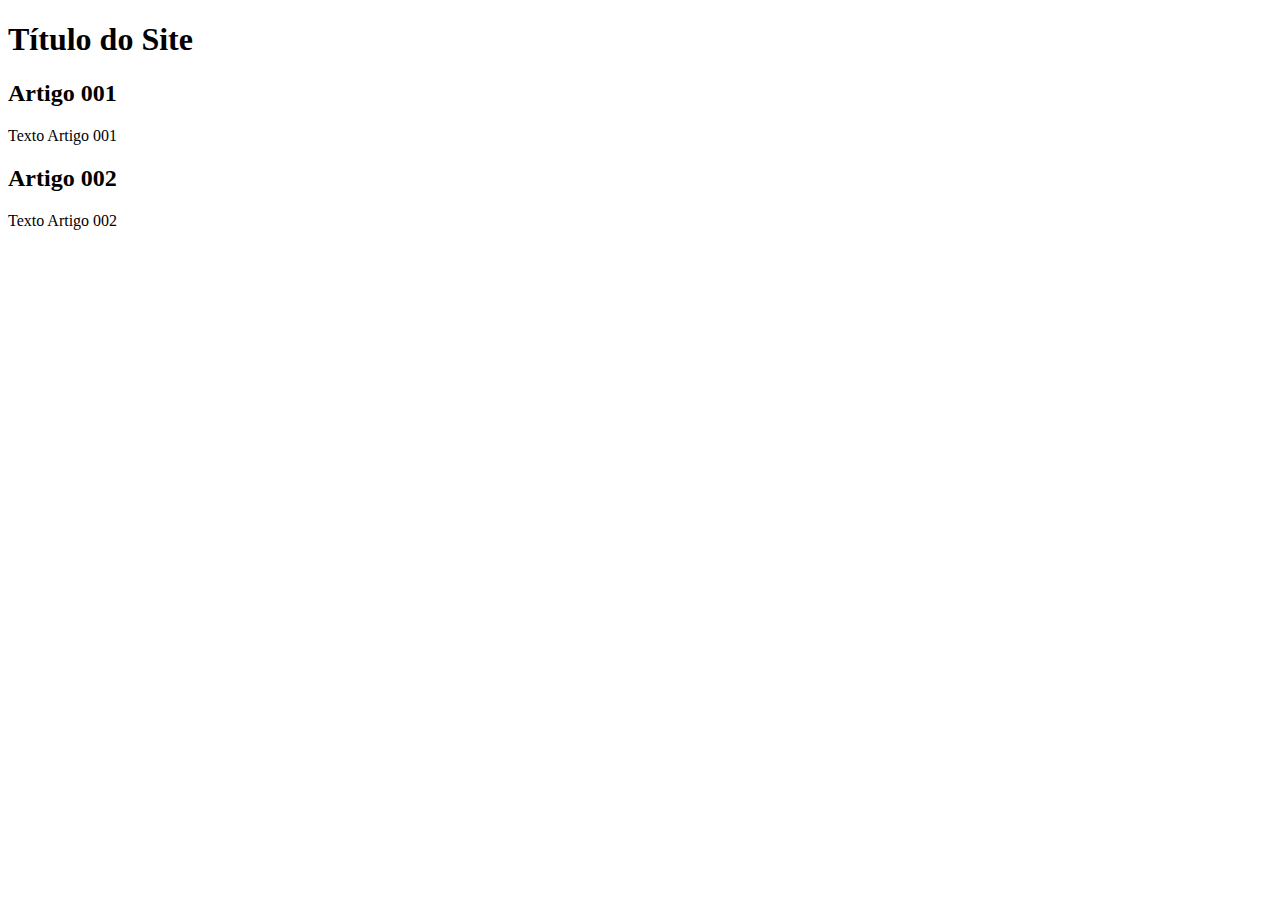
==== index.html @ aefa57b8 "add index" ====
<!DOCTYPE html>
<html lang="en">
<head>
    <meta charset="UTF-8">
    <meta http-equiv="X-UA-Compatible" content="IE=edge">
    <meta name="viewport" content="width=device-width, initial-scale=1.0">
    <title>Título do Site</title>
</head>
<body>
    <main>
        <header>
            <h1>Título do Site</h1>
        </header>
        <article>
            <h2>Artigo 001</h2>
            <p>Texto Artigo 001</p>
        </article>
        <article>
            <h2>Artigo 002</h2>
            <p>Texto Artigo 002</p>
        </article>
    </main>
</body>
</html>
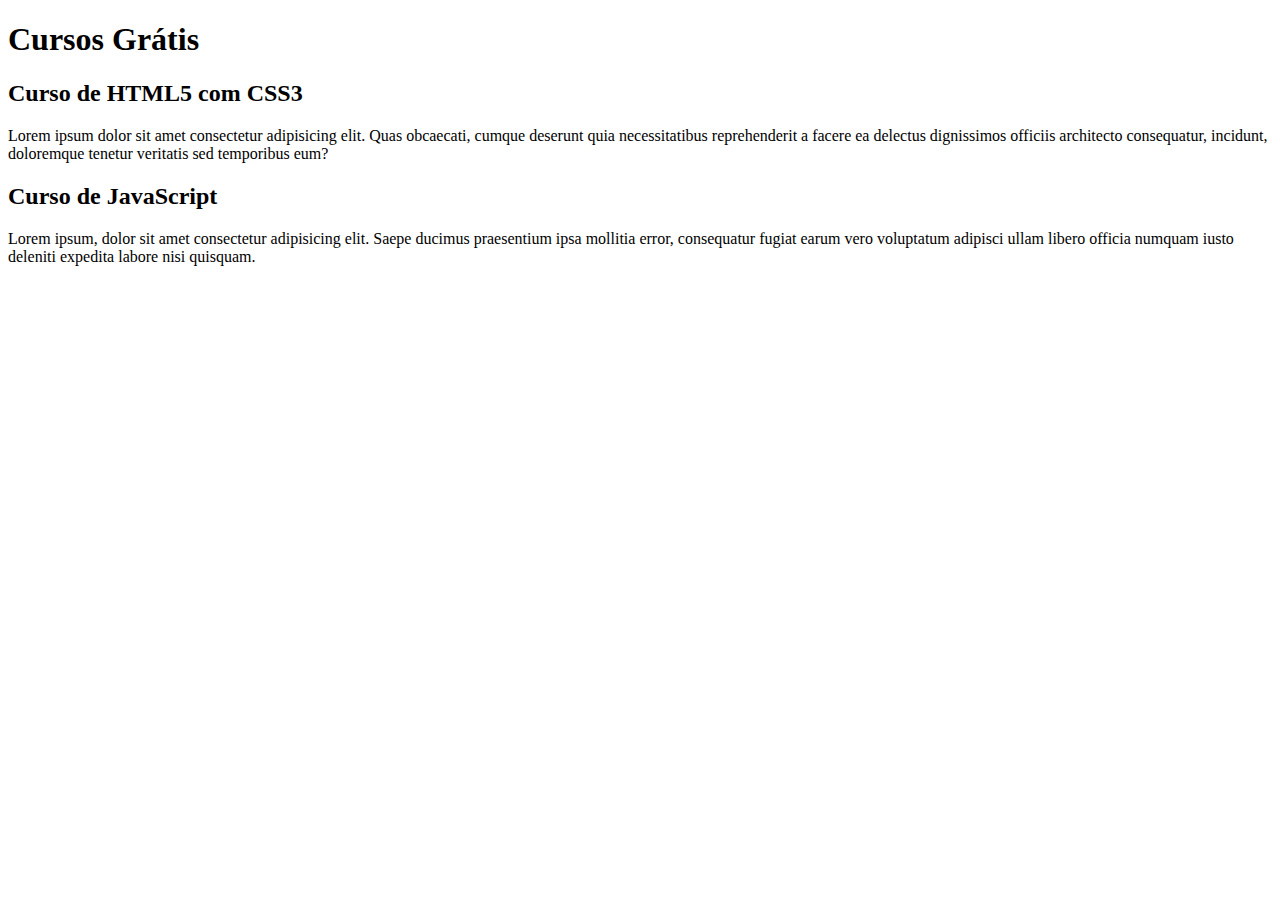
==== commit 5b6b2aa4: "comecei a escrever o conteúdo" ====
--- a/index.html
+++ b/index.html
@@ -9,15 +9,15 @@
 <body>
     <main>
         <header>
-            <h1>Título do Site</h1>
+            <h1>Cursos Grátis</h1>
         </header>
         <article>
-            <h2>Artigo 001</h2>
-            <p>Texto Artigo 001</p>
+            <h2>Curso de HTML5 com CSS3</h2>
+            <p>Lorem ipsum dolor sit amet consectetur adipisicing elit. Quas obcaecati, cumque deserunt quia necessitatibus reprehenderit a facere ea delectus dignissimos officiis architecto consequatur, incidunt, doloremque tenetur veritatis sed temporibus eum?</p>
         </article>
         <article>
-            <h2>Artigo 002</h2>
-            <p>Texto Artigo 002</p>
+            <h2>Curso de JavaScript</h2>
+            <p>Lorem ipsum, dolor sit amet consectetur adipisicing elit. Saepe ducimus praesentium ipsa mollitia error, consequatur fugiat earum vero voluptatum adipisci ullam libero officia numquam iusto deleniti expedita labore nisi quisquam.</p>
         </article>
     </main>
 </body>
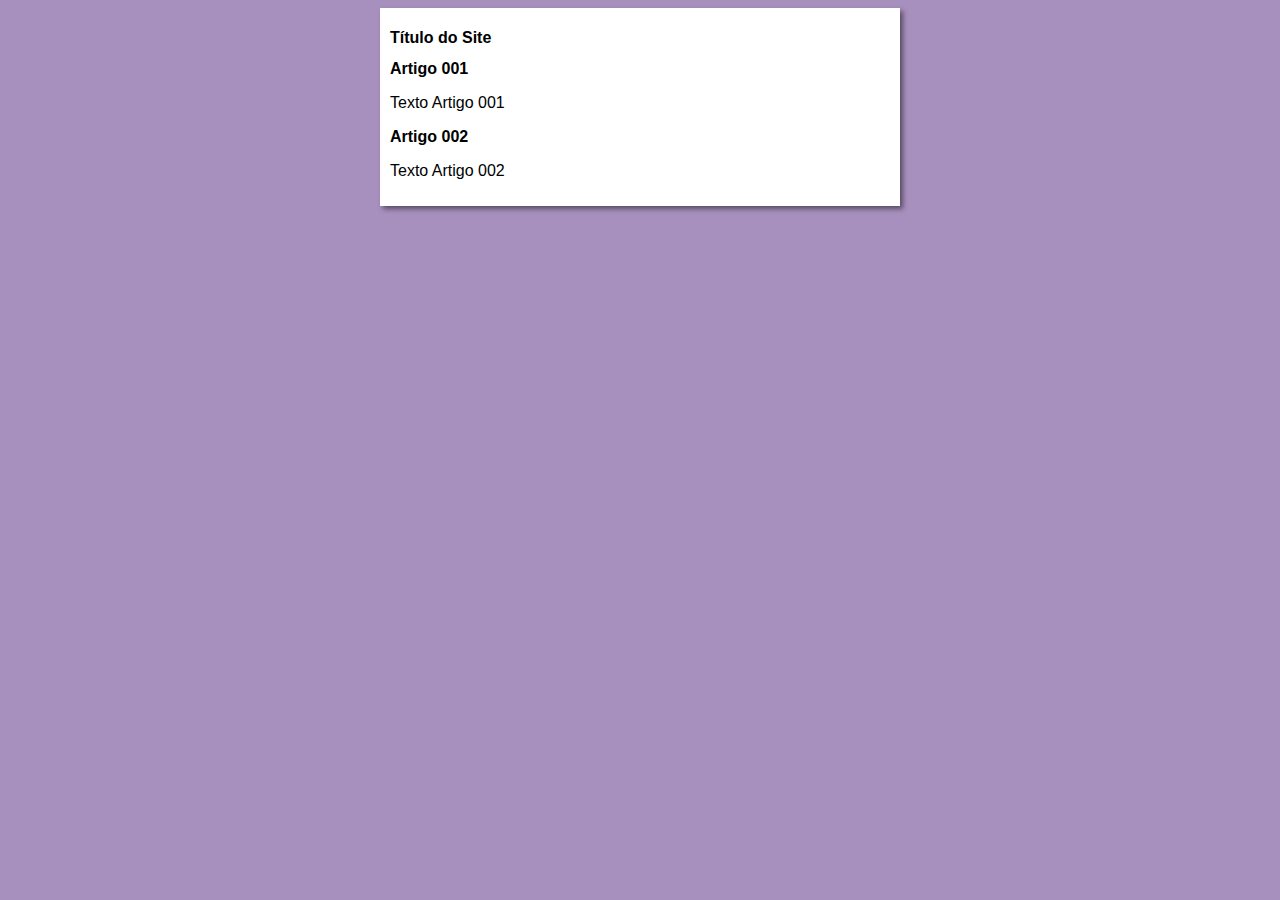
==== commit 3d03291a: "iniciei o design" ====
--- a/index.html
+++ b/index.html
@@ -5,19 +5,20 @@
     <meta http-equiv="X-UA-Compatible" content="IE=edge">
     <meta name="viewport" content="width=device-width, initial-scale=1.0">
     <title>Título do Site</title>
+    <link rel="stylesheet" href="estilos/style.css">
 </head>
 <body>
     <main>
         <header>
-            <h1>Cursos Grátis</h1>
+            <h1>Título do Site</h1>
         </header>
         <article>
-            <h2>Curso de HTML5 com CSS3</h2>
-            <p>Lorem ipsum dolor sit amet consectetur adipisicing elit. Quas obcaecati, cumque deserunt quia necessitatibus reprehenderit a facere ea delectus dignissimos officiis architecto consequatur, incidunt, doloremque tenetur veritatis sed temporibus eum?</p>
+            <h2>Artigo 001</h2>
+            <p>Texto Artigo 001</p>
         </article>
         <article>
-            <h2>Curso de JavaScript</h2>
-            <p>Lorem ipsum, dolor sit amet consectetur adipisicing elit. Saepe ducimus praesentium ipsa mollitia error, consequatur fugiat earum vero voluptatum adipisci ullam libero officia numquam iusto deleniti expedita labore nisi quisquam.</p>
+            <h2>Artigo 002</h2>
+            <p>Texto Artigo 002</p>
         </article>
     </main>
 </body>
--- a/estilos/style.css
+++ b/estilos/style.css
@@ -0,0 +1,16 @@
+*{
+    font-family: Arial, Helvetica, sans-serif;
+    font-size: 16px;
+}
+
+body{
+    background-color: rgb(168, 144, 190);
+}
+
+main{
+    background-color: white;
+    width: 500px;
+    margin: auto;
+    padding: 10px;
+    box-shadow: 3px 3px 5px rgba(0, 0, 0, 0.473);
+}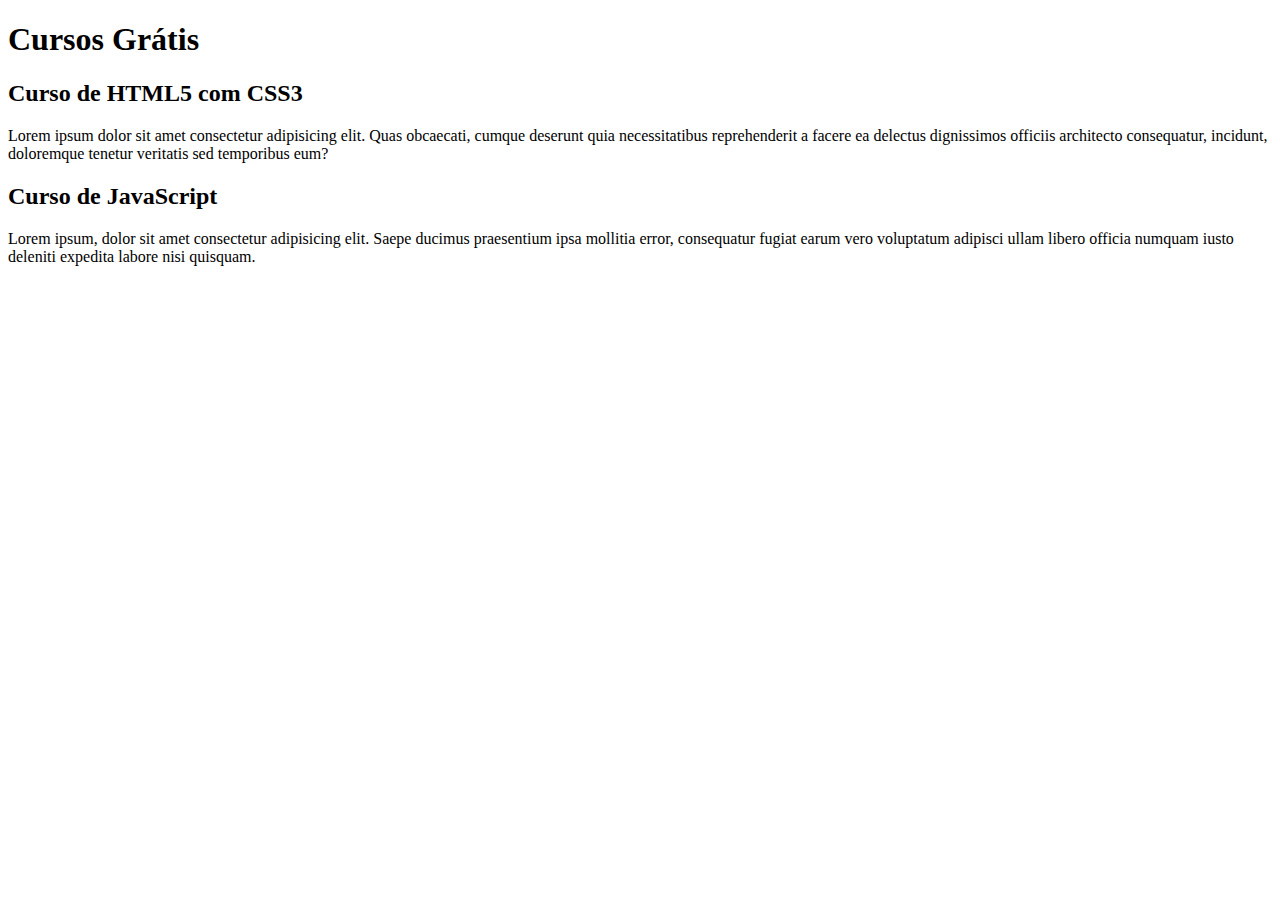
==== commit ee7f28ee: "Update index.html" ====
--- a/index.html
+++ b/index.html
@@ -4,21 +4,20 @@
     <meta charset="UTF-8">
     <meta http-equiv="X-UA-Compatible" content="IE=edge">
     <meta name="viewport" content="width=device-width, initial-scale=1.0">
-    <title>Título do Site</title>
-    <link rel="stylesheet" href="estilos/style.css">
+    <title>Site CursoeVideo</title>
 </head>
 <body>
     <main>
         <header>
-            <h1>Título do Site</h1>
+            <h1>Cursos Grátis</h1>
         </header>
         <article>
-            <h2>Artigo 001</h2>
-            <p>Texto Artigo 001</p>
+            <h2>Curso de HTML5 com CSS3</h2>
+            <p>Lorem ipsum dolor sit amet consectetur adipisicing elit. Quas obcaecati, cumque deserunt quia necessitatibus reprehenderit a facere ea delectus dignissimos officiis architecto consequatur, incidunt, doloremque tenetur veritatis sed temporibus eum?</p>
         </article>
         <article>
-            <h2>Artigo 002</h2>
-            <p>Texto Artigo 002</p>
+            <h2>Curso de JavaScript</h2>
+            <p>Lorem ipsum, dolor sit amet consectetur adipisicing elit. Saepe ducimus praesentium ipsa mollitia error, consequatur fugiat earum vero voluptatum adipisci ullam libero officia numquam iusto deleniti expedita labore nisi quisquam.</p>
         </article>
     </main>
 </body>
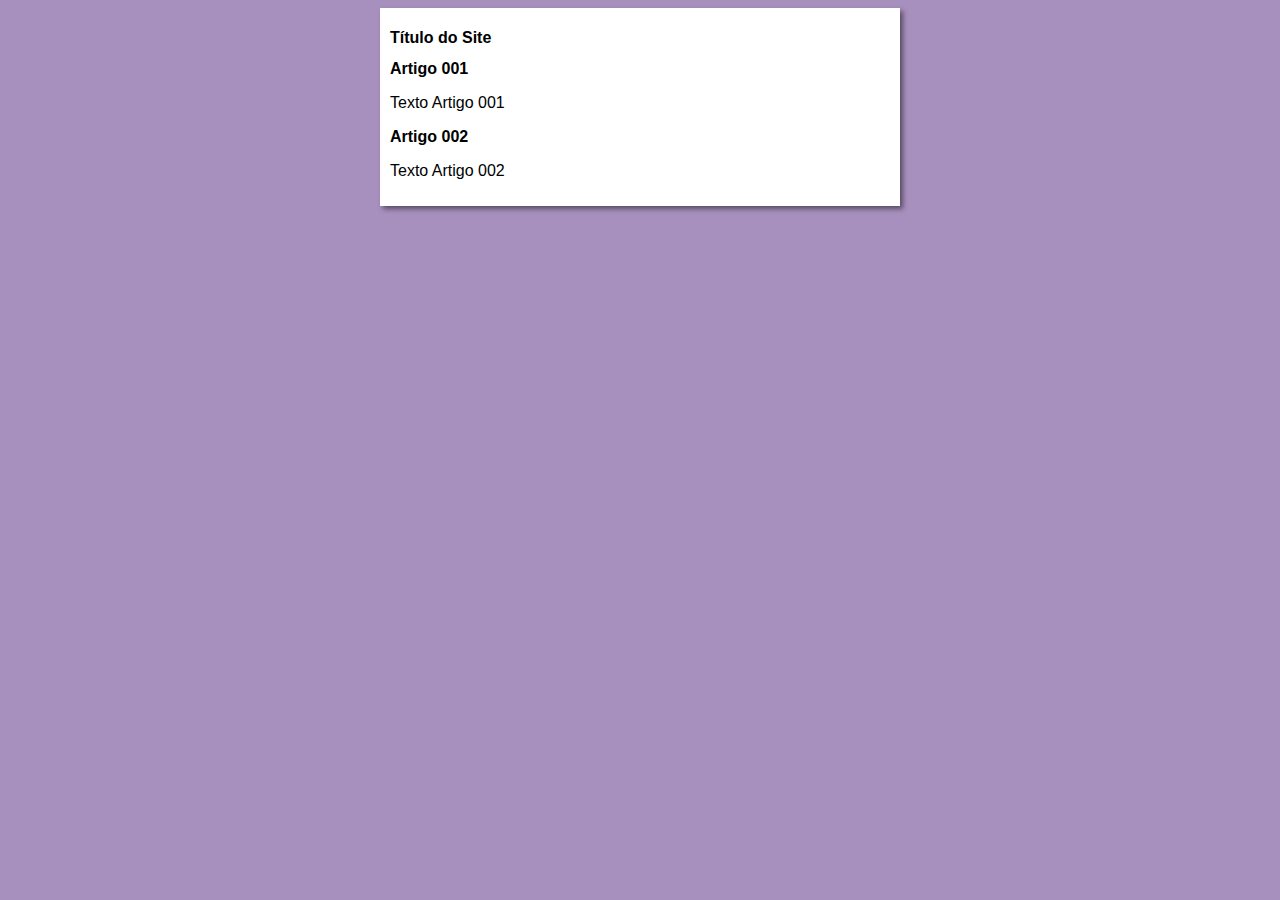
==== commit 4b031d88: "Update index.html" ====
--- a/index.html
+++ b/index.html
@@ -4,20 +4,21 @@
     <meta charset="UTF-8">
     <meta http-equiv="X-UA-Compatible" content="IE=edge">
     <meta name="viewport" content="width=device-width, initial-scale=1.0">
-    <title>Site CursoeVideo</title>
+    <title>Curso em Vídeo</title>
+    <link rel="stylesheet" href="estilos/style.css">
 </head>
 <body>
     <main>
         <header>
-            <h1>Cursos Grátis</h1>
+            <h1>Título do Site</h1>
         </header>
         <article>
-            <h2>Curso de HTML5 com CSS3</h2>
-            <p>Lorem ipsum dolor sit amet consectetur adipisicing elit. Quas obcaecati, cumque deserunt quia necessitatibus reprehenderit a facere ea delectus dignissimos officiis architecto consequatur, incidunt, doloremque tenetur veritatis sed temporibus eum?</p>
+            <h2>Artigo 001</h2>
+            <p>Texto Artigo 001</p>
         </article>
         <article>
-            <h2>Curso de JavaScript</h2>
-            <p>Lorem ipsum, dolor sit amet consectetur adipisicing elit. Saepe ducimus praesentium ipsa mollitia error, consequatur fugiat earum vero voluptatum adipisci ullam libero officia numquam iusto deleniti expedita labore nisi quisquam.</p>
+            <h2>Artigo 002</h2>
+            <p>Texto Artigo 002</p>
         </article>
     </main>
 </body>
--- a/estilos/style.css
+++ b/estilos/style.css
@@ -0,0 +1,16 @@
+*{
+    font-family: Arial, Helvetica, sans-serif;
+    font-size: 16px;
+}
+
+body{
+    background-color: rgb(168, 144, 190);
+}
+
+main{
+    background-color: white;
+    width: 500px;
+    margin: auto;
+    padding: 10px;
+    box-shadow: 3px 3px 5px rgba(0, 0, 0, 0.473);
+}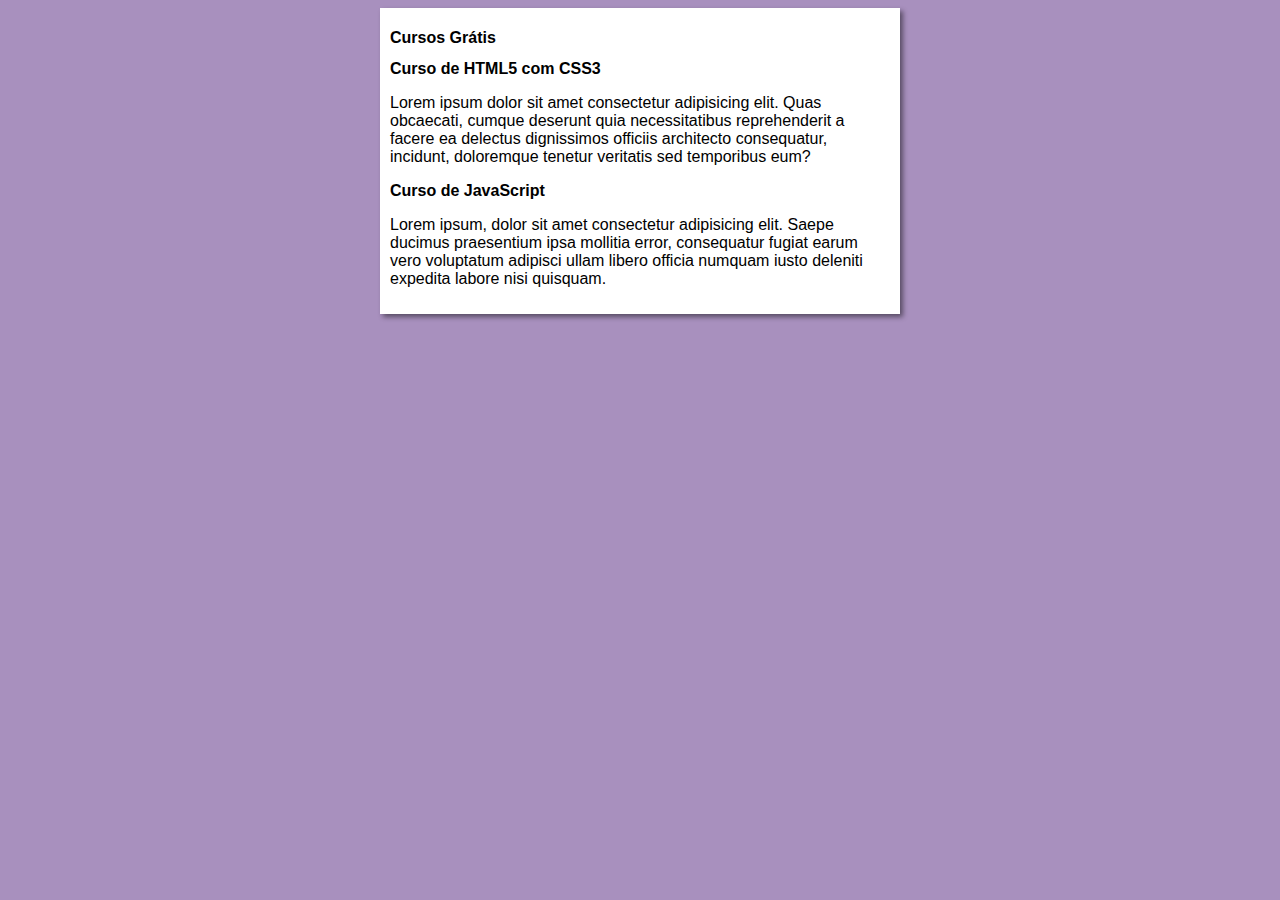
==== commit dbf6dc8c: "Merge branch 'design'" ====
--- a/index.html
+++ b/index.html
@@ -10,15 +10,15 @@
 <body>
     <main>
         <header>
-            <h1>Título do Site</h1>
+            <h1>Cursos Grátis</h1>
         </header>
         <article>
-            <h2>Artigo 001</h2>
-            <p>Texto Artigo 001</p>
+            <h2>Curso de HTML5 com CSS3</h2>
+            <p>Lorem ipsum dolor sit amet consectetur adipisicing elit. Quas obcaecati, cumque deserunt quia necessitatibus reprehenderit a facere ea delectus dignissimos officiis architecto consequatur, incidunt, doloremque tenetur veritatis sed temporibus eum?</p>
         </article>
         <article>
-            <h2>Artigo 002</h2>
-            <p>Texto Artigo 002</p>
+            <h2>Curso de JavaScript</h2>
+            <p>Lorem ipsum, dolor sit amet consectetur adipisicing elit. Saepe ducimus praesentium ipsa mollitia error, consequatur fugiat earum vero voluptatum adipisci ullam libero officia numquam iusto deleniti expedita labore nisi quisquam.</p>
         </article>
     </main>
 </body>
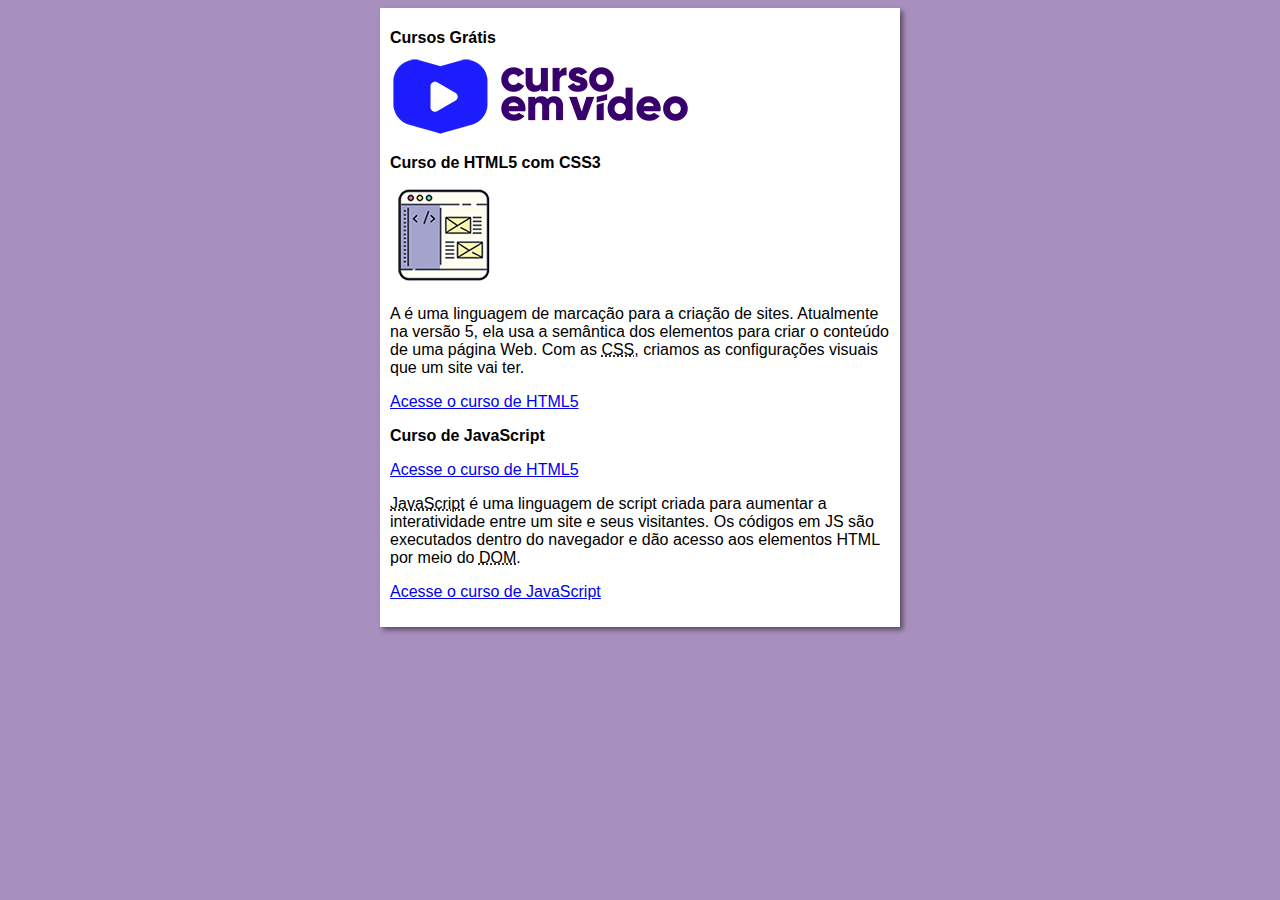
==== commit 03575f4c: "adicionei as imagens" ====
--- a/index.html
+++ b/index.html
@@ -11,14 +11,19 @@
     <main>
         <header>
             <h1>Cursos Grátis</h1>
+            <img src="imagens/curso-em-video-cor.png" alt="Curso em Vídeo">
         </header>
         <article>
             <h2>Curso de HTML5 com CSS3</h2>
-            <p>Lorem ipsum dolor sit amet consectetur adipisicing elit. Quas obcaecati, cumque deserunt quia necessitatibus reprehenderit a facere ea delectus dignissimos officiis architecto consequatur, incidunt, doloremque tenetur veritatis sed temporibus eum?</p>
+            <img class="lado" src="imagens/curso-html-css.png" alt="Curso HTML">
+            <p>A <abbr title="HyperText Markup Language"></abbr> é uma linguagem de marcação para a criação de sites. Atualmente na versão 5, ela usa a semântica dos elementos para criar o conteúdo de uma página Web. Com as <abbr title="Cascading Style Sheets">CSS</abbr>, criamos as configurações visuais que um site vai ter. </p>
+            <p><a href="curso-html.html">Acesse o curso de HTML5</a></p>
         </article>
         <article>
             <h2>Curso de JavaScript</h2>
-            <p>Lorem ipsum, dolor sit amet consectetur adipisicing elit. Saepe ducimus praesentium ipsa mollitia error, consequatur fugiat earum vero voluptatum adipisci ullam libero officia numquam iusto deleniti expedita labore nisi quisquam.</p>
+            <p><a href="curso-html.html">Acesse o curso de HTML5</a></p>
+            <p><abbr title="JavaScript">JavaScript</abbr> é uma linguagem de script criada para aumentar a interatividade entre um site e seus visitantes. Os códigos em JS são executados dentro do navegador e dão acesso aos elementos HTML por meio do <abbr title="Document Object Model">DOM</abbr>.</p>
+            <p><a href="curso-js.html">Acesse o curso de JavaScript</a></p>
         </article>
     </main>
 </body>
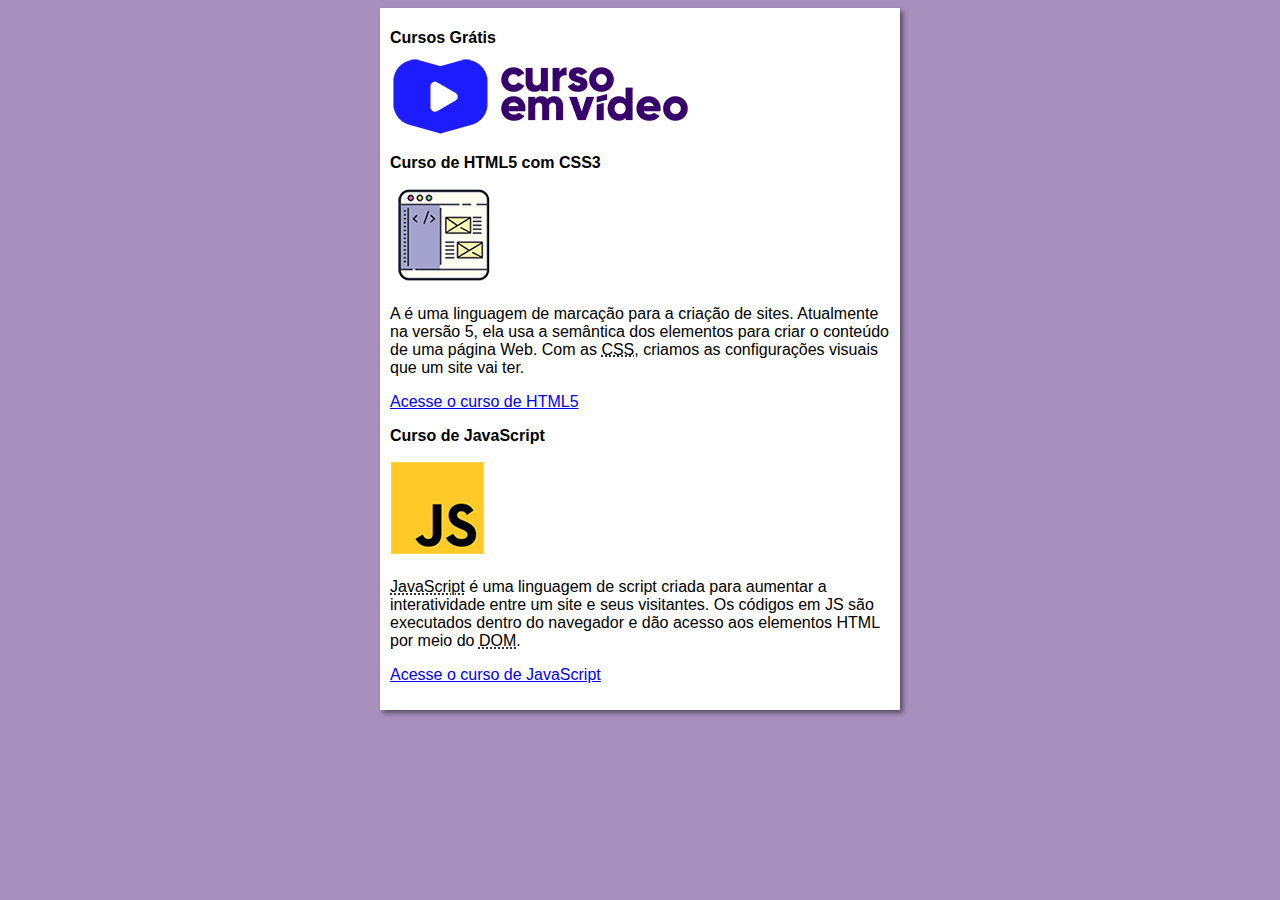
==== commit c3b6c948: "Update index.html" ====
--- a/index.html
+++ b/index.html
@@ -2,7 +2,6 @@
 <html lang="en">
 <head>
     <meta charset="UTF-8">
-    <meta http-equiv="X-UA-Compatible" content="IE=edge">
     <meta name="viewport" content="width=device-width, initial-scale=1.0">
     <title>Curso em Vídeo</title>
     <link rel="stylesheet" href="estilos/style.css">
@@ -21,7 +20,7 @@
         </article>
         <article>
             <h2>Curso de JavaScript</h2>
-            <p><a href="curso-html.html">Acesse o curso de HTML5</a></p>
+            <img class="lado" src="imagens/curso-javascript.png" alt="Curso JS">
             <p><abbr title="JavaScript">JavaScript</abbr> é uma linguagem de script criada para aumentar a interatividade entre um site e seus visitantes. Os códigos em JS são executados dentro do navegador e dão acesso aos elementos HTML por meio do <abbr title="Document Object Model">DOM</abbr>.</p>
             <p><a href="curso-js.html">Acesse o curso de JavaScript</a></p>
         </article>
